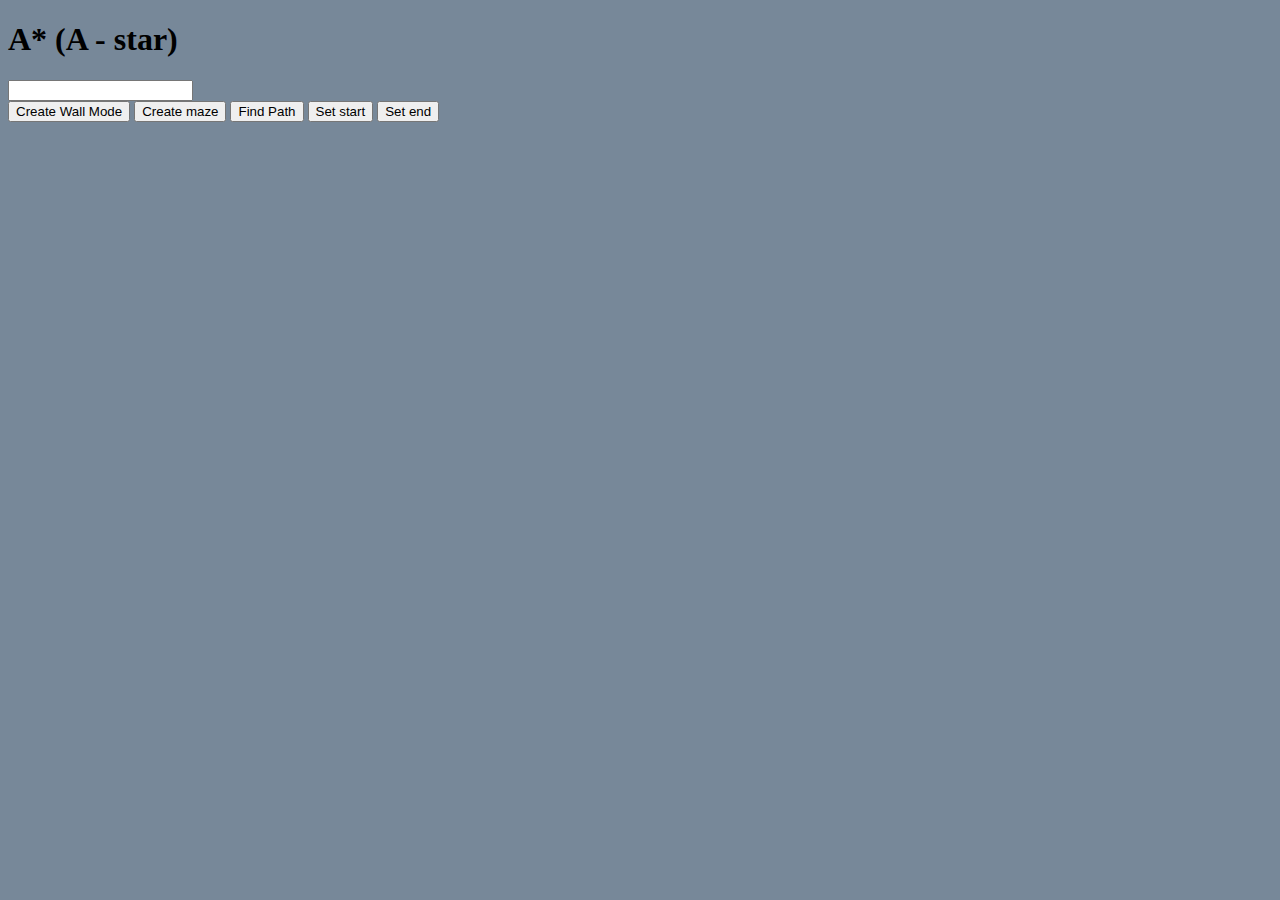
==== index.html @ 2b5c3262 "Add files via upload" ====
<!DOCTYPE html>
<html lang="ru">
<head>
    <meta charset="UTF-8">
    <title>Title</title>
    <link rel="stylesheet" href="css/table.css">
    <link rel="stylesheet" href="css/controlElements.css">
</head>
<body bgcolor="#778899">
    <div class = "container">
        <h1 id = "aStar">A* (A - star)</h1>
        <table id = "my-table"></table>
        <div id="text-area"></div>
        <input type="number" id="myNumberInput" onkeydown="if(event.keyCode===13) createTable()">

        <div id = "buttons">
                <button id="create-wall-mode-btn">Create Wall Mode</button>
                <button id="create-maze-btn">Create maze</button>
                <button id="find-path-btn">Find Path</button>
                <button id="start-btn"> Set start</button>
                <button id="end-btn"> Set end</button>
        </div>
    </div>
    <script src="Algorithms.js"></script>
</body>
</html>
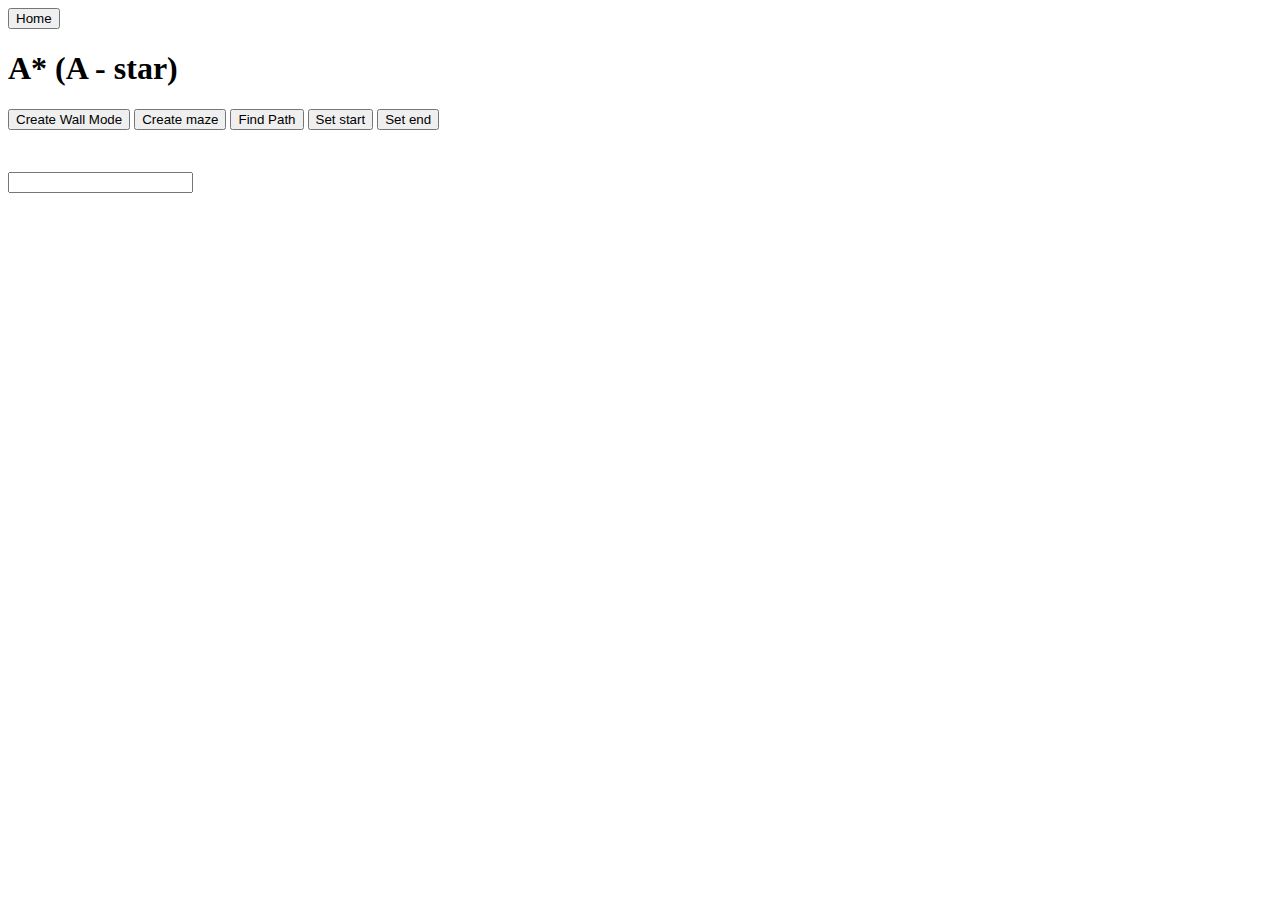
==== commit 9d442777: "Add files via upload" ====
--- a/index.html
+++ b/index.html
@@ -2,26 +2,31 @@
 <html lang="ru">
 <head>
     <meta charset="UTF-8">
-    <title>Title</title>
+    <title>aStar</title>
     <link rel="stylesheet" href="css/table.css">
     <link rel="stylesheet" href="css/controlElements.css">
 </head>
-<body bgcolor="#778899">
+<body>
+    <div id = "homeDiv">
+        <button id = "homeBtn">
+            <span>Home</span>
+        </button>
+    </div>
     <div class = "container">
         <h1 id = "aStar">A* (A - star)</h1>
-        <table id = "my-table"></table>
-        <div id="text-area"></div>
+        <table id = "myTable" class = table></table>
+        <div id="textArea"></div>
+        <div id = "buttons">
+            <button id="createWallModeBtn">Create Wall Mode</button>
+            <button id="createMazeBtn">Create maze</button>
+            <button id="findPathBtn">Find Path</button>
+            <button id="setStartBtn"> Set start</button>
+            <button id="setEndBtn"> Set end</button>
+        </div>
+        <script src="Algorithms.js"></script>
         <input type="number" id="myNumberInput" onkeydown="if(event.keyCode===13) createTable()">
-
-        <div id = "buttons">
-                <button id="create-wall-mode-btn">Create Wall Mode</button>
-                <button id="create-maze-btn">Create maze</button>
-                <button id="find-path-btn">Find Path</button>
-                <button id="start-btn"> Set start</button>
-                <button id="end-btn"> Set end</button>
-        </div>
     </div>
-    <script src="Algorithms.js"></script>
 </body>
 </html>
 
+
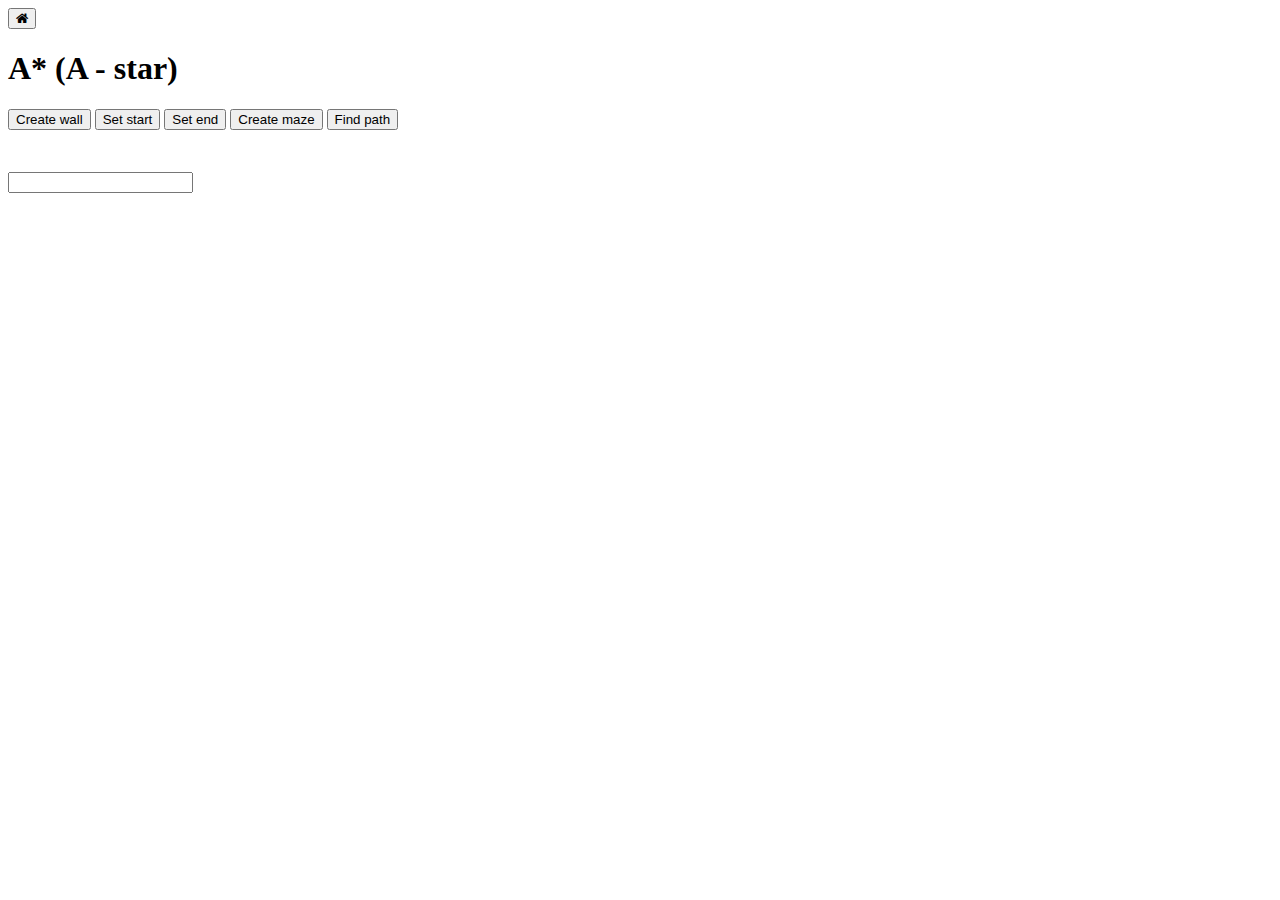
==== commit c0b8ed9c: "Add files via upload" ====
--- a/index.html
+++ b/index.html
@@ -1,5 +1,6 @@
 <!DOCTYPE html>
 <html lang="ru">
+<link rel="stylesheet" href="https://cdnjs.cloudflare.com/ajax/libs/font-awesome/4.7.0/css/font-awesome.min.css">
 <head>
     <meta charset="UTF-8">
     <title>aStar</title>
@@ -7,21 +8,21 @@
     <link rel="stylesheet" href="css/controlElements.css">
 </head>
 <body>
-    <div id = "homeDiv">
-        <button id = "homeBtn">
-            <span>Home</span>
-        </button>
-    </div>
+        <a href="https://vk.com/im">
+                <button id="homeBtn">
+                    <i class="fa fa-home"></i>
+                </button>
+        </a>
     <div class = "container">
         <h1 id = "aStar">A* (A - star)</h1>
         <table id = "myTable" class = table></table>
         <div id="textArea"></div>
         <div id = "buttons">
-            <button id="createWallModeBtn">Create Wall Mode</button>
-            <button id="createMazeBtn">Create maze</button>
-            <button id="findPathBtn">Find Path</button>
+            <button id="createWallModeBtn">Create wall</button>
             <button id="setStartBtn"> Set start</button>
             <button id="setEndBtn"> Set end</button>
+            <button id="createMazeBtn">Create maze</button>
+            <button id="findPathBtn">Find path</button>
         </div>
         <script src="Algorithms.js"></script>
         <input type="number" id="myNumberInput" onkeydown="if(event.keyCode===13) createTable()">
